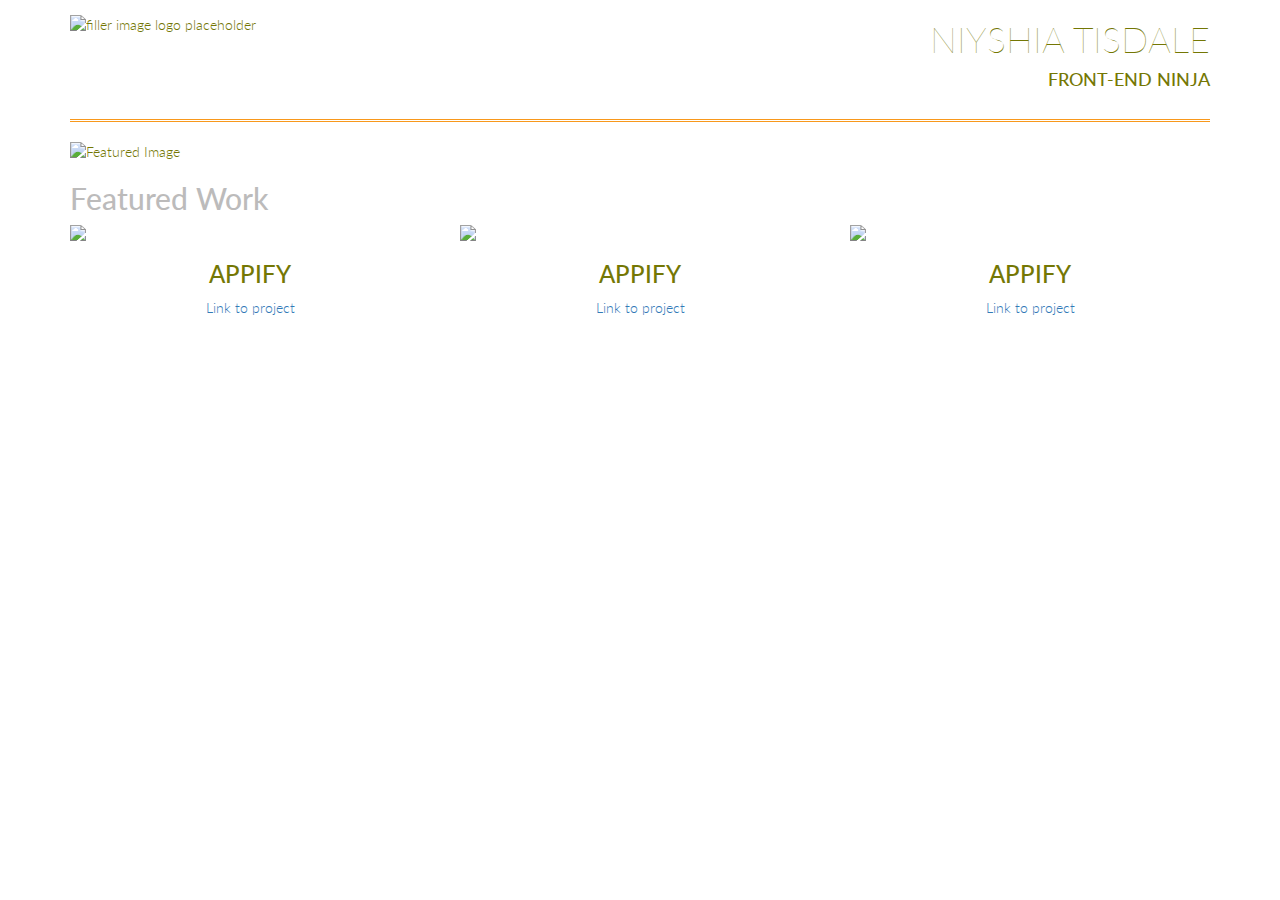
==== portfolio.html @ bf6c5bbf "Project1 File Creation" ====
<!DOCTYPE html>
<html>
<head>
  <meta charset="utf-8">
  <meta name="viewport" content="width=device-width, initial-scale=1.0">
  <title>Project1</title>
  <link href='http://fonts.googleapis.com/css?family=Lato:100,300' rel='stylesheet' type='text/css'>
  <link rel="stylesheet" href="css/bootstrap.min.css">
  <link rel="stylesheet" href="css/style.css">
  <script type="text/javascript" src="js/jquery-2.1.3.min.js"></script>
  <script src="js/bootstrap.min.js"></script>
</head>
<body>
  <div class="container">
    <div class="row">
      <div class="col-md-6">
        <img class="title-logo img-responsive" src="http://fillmurray.com/100/100" alt="filler image logo placeholder">
      </div>
      <div class="col-md-6 text-right text-uppercase">
        <h1 class="text-thin">Niyshia Tisdale</h1>
        <h4>Front-End Ninja</h4>
      </div>
    </div>
     <div class="row">
                <div class="col-md-12">
                    <hr class ="style">
                </div>
      </div>
    <div class="row">
      <div class="col-md-12">
        <img class="img-responsive" src="https://placekitten.com/1140/350" alt="Featured Image">
      </div>
    </div>
    <div class="row">
      <div class="col-md-12">
        <h2 class="text-muted">Featured Work</h2>
      </div>
    </div>
    <div class="row text-center">
        <div class="col-md-4">
          <img class="img-responsive" src="http://placekitten.com/555/300">
          <h3 class="text-uppercase">Appify</h3>
            <p>
              <a href="http://github.com">Link to project</a>
            </p>
        </div>
        <div class="col-md-4">
          <img class="img-responsive" src="http://placekitten.com/555/300">
          <h3 class="text-uppercase">Appify</h3>
            <p>
              <a href="http://github.com">Link to project</a>
            </p>
      </div>
      <div class="col-md-4">
        <img class="img-responsive" src="http://fillmurray.com/555/300" data-toggle="modal" data-target="#project1">
        <h3 class="text-uppercase">Appify</h3>
            <p>
              <a href="http://github.com">Link to project</a>
            </p>
      </div>
    </div>
</div>
<!-- Modal -->
<div class="modal fade" id="project1" tabindex="-1" role="dialog" aria-labelledby="myModalLabel" aria-hidden="true">
  <div class="modal-dialog">
    <div class="modal-content">
      <div class="modal-header">
        <h4 class="modal-title" id="myModalLabel">Favorite App Page</h4>
      </div>
      <div class="modal-body">
        <img class="title-logo img-responsive" src="http://fillmurray.com/100/100">
        <p>This was my first project in this class. I learned a lot about HTML and CSS. Lorem ipsum dolor sit amet, consectetur adipiscing elit. Suspendisse tristique, nibh et egestas consequat, metus justo vehicula risus, a sagittis nisi massa ac sapien. Proin et porttitor lacus, eu dignissim purus. Ut non porta dui. Maecenas id fermentum erat. Nunc ultricies aliquet est vitae fringilla. Nam ultrices est at diam porta rhoncus. Duis eu tortor erat. Morbi eleifend ligula ac ex auctor, vitae lobortis neque lacinia. Maecenas molestie consectetur purus, sit amet pulvinar massa. Aenean vel justo in nibh pulvinar hendrerit.</p>

     </div>
      <div class="modal-footer">
        <button type="button" class="btn btn-default" data-dismiss="modal">Close</button>
      </div>
    </div>
  </div>
</div>

</body>
</html>
---- css/style.css ----
body{
  font-family: 'Lato', sans-serif;
  color: #747704;
  font-weight: 300;
}

.text-muted{
  color: #BCBBBB;

}

.text-thin{

  font-weight: 100;
}

.title-super {
  font-size: 60px;
}

.title-logo {

  margin-top: 15px;

}


hr.style{

  border-top: 3px double #F8981C;


}
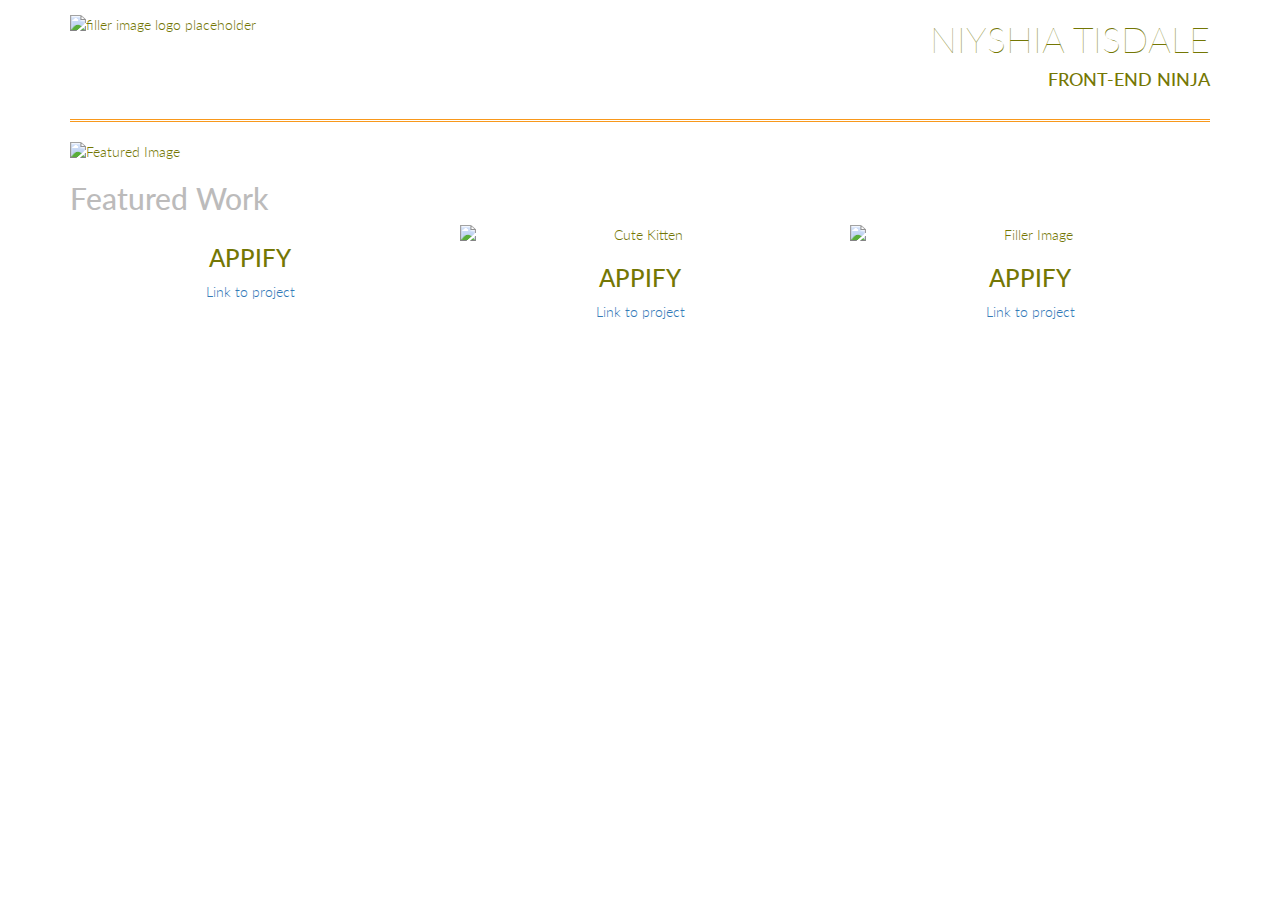
==== commit 98cfbb77: "Added alt attributes to all images" ====
--- a/portfolio.html
+++ b/portfolio.html
@@ -38,21 +38,20 @@
     </div>
     <div class="row text-center">
         <div class="col-md-4">
-          <img class="img-responsive" src="http://placekitten.com/555/300">
           <h3 class="text-uppercase">Appify</h3>
             <p>
               <a href="http://github.com">Link to project</a>
             </p>
         </div>
         <div class="col-md-4">
-          <img class="img-responsive" src="http://placekitten.com/555/300">
+          <img class="img-responsive" src="http://placekitten.com/555/300" alt="Cute Kitten">
           <h3 class="text-uppercase">Appify</h3>
             <p>
               <a href="http://github.com">Link to project</a>
             </p>
       </div>
       <div class="col-md-4">
-        <img class="img-responsive" src="http://fillmurray.com/555/300" data-toggle="modal" data-target="#project1">
+        <img class="img-responsive" src="http://fillmurray.com/555/300" data-toggle="modal" data-target="#project1" alt="Filler Image">
         <h3 class="text-uppercase">Appify</h3>
             <p>
               <a href="http://github.com">Link to project</a>
@@ -68,7 +67,7 @@
         <h4 class="modal-title" id="myModalLabel">Favorite App Page</h4>
       </div>
       <div class="modal-body">
-        <img class="title-logo img-responsive" src="http://fillmurray.com/100/100">
+        <img class="title-logo img-responsive" src="http://fillmurray.com/100/100" alt="Filler Image2">
         <p>This was my first project in this class. I learned a lot about HTML and CSS. Lorem ipsum dolor sit amet, consectetur adipiscing elit. Suspendisse tristique, nibh et egestas consequat, metus justo vehicula risus, a sagittis nisi massa ac sapien. Proin et porttitor lacus, eu dignissim purus. Ut non porta dui. Maecenas id fermentum erat. Nunc ultricies aliquet est vitae fringilla. Nam ultrices est at diam porta rhoncus. Duis eu tortor erat. Morbi eleifend ligula ac ex auctor, vitae lobortis neque lacinia. Maecenas molestie consectetur purus, sit amet pulvinar massa. Aenean vel justo in nibh pulvinar hendrerit.</p>
 
      </div>
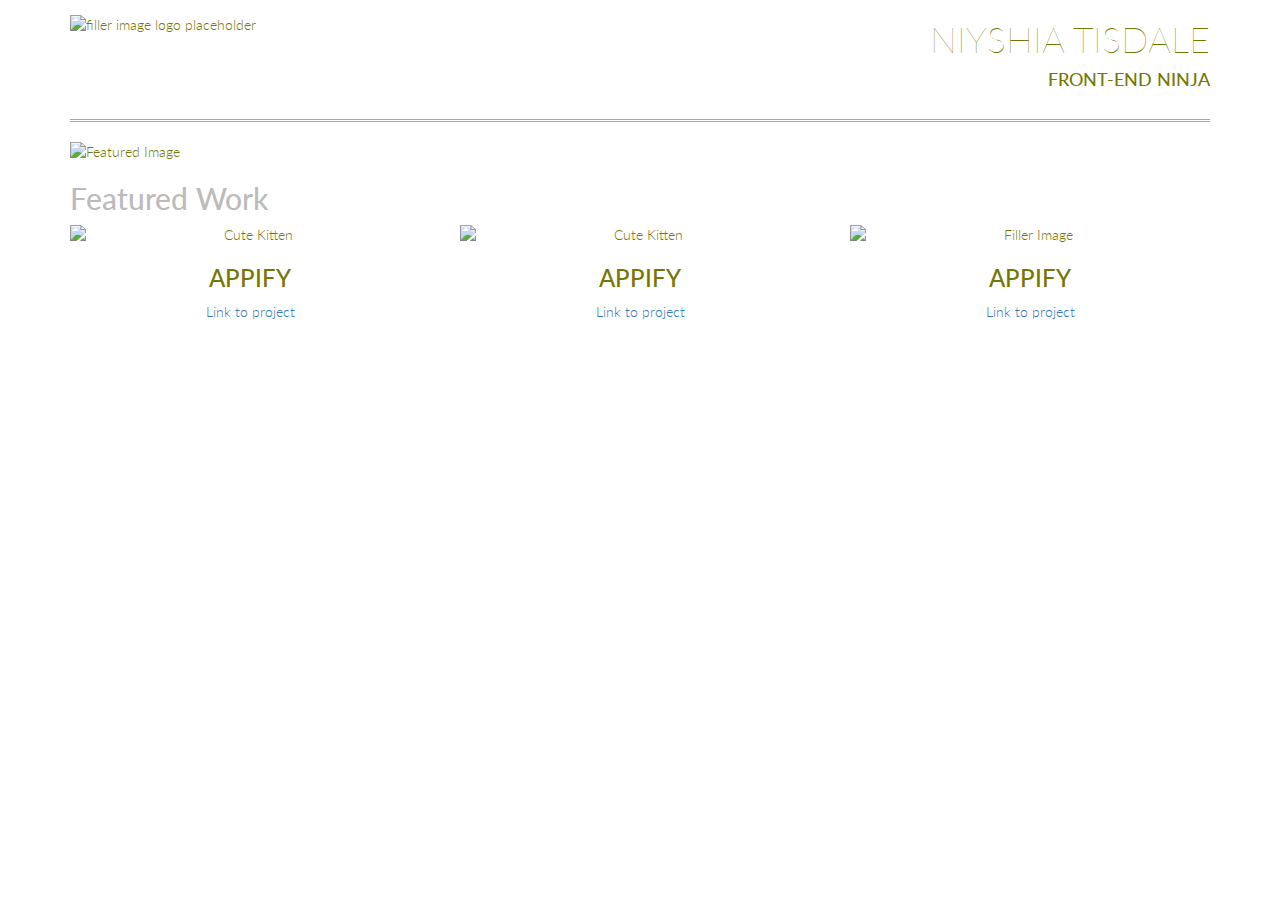
==== commit 4a5d76fe: "Added alt attribute line 41" ====
--- a/portfolio.html
+++ b/portfolio.html
@@ -38,6 +38,7 @@
     </div>
     <div class="row text-center">
         <div class="col-md-4">
+          <img class="img-responsive" src="http://placekitten.com/555/300" alt="Cute Kitten">
           <h3 class="text-uppercase">Appify</h3>
             <p>
               <a href="http://github.com">Link to project</a>
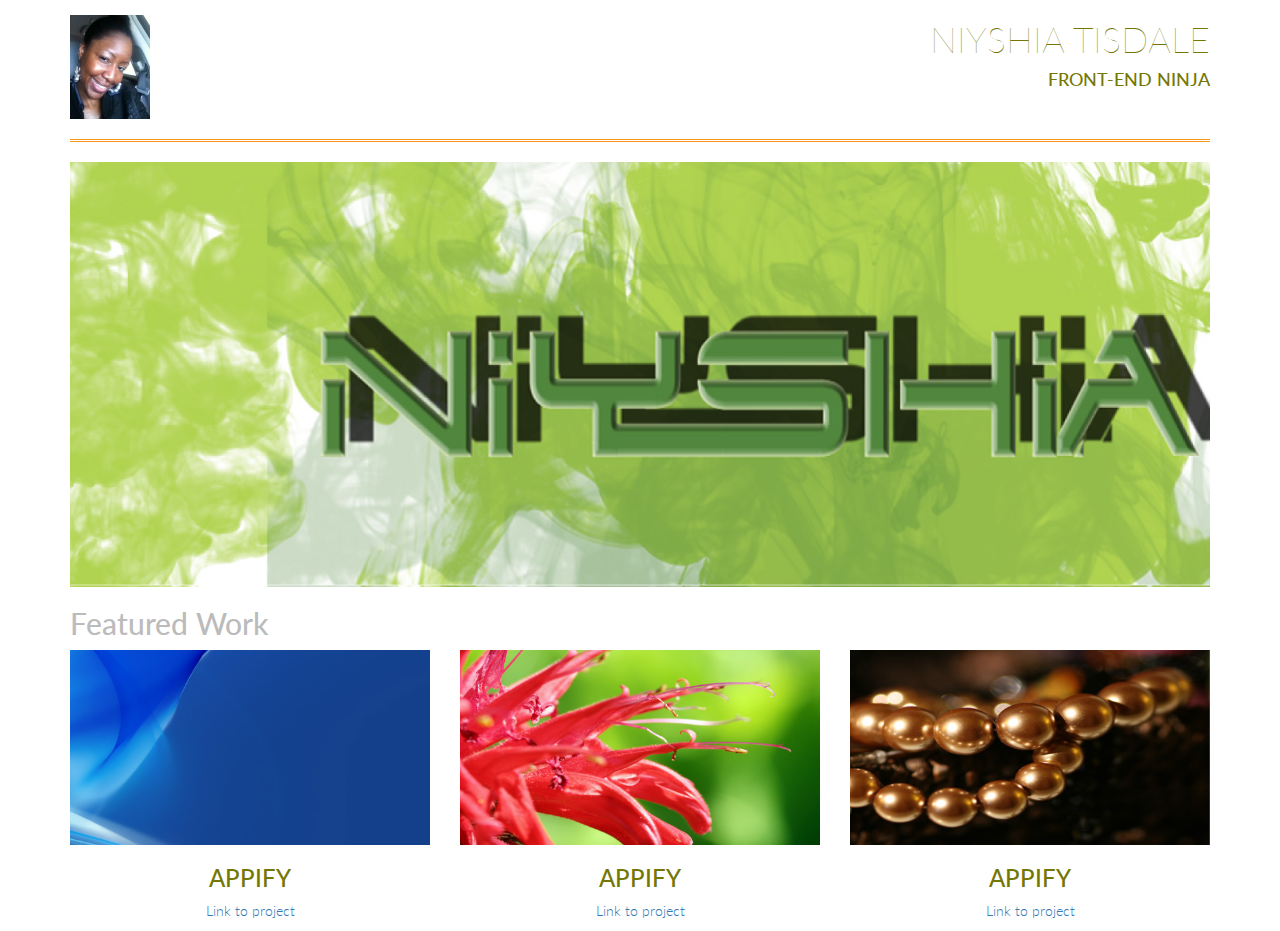
==== commit b73e90b2: "Replaced filler images with personal images." ====
--- a/portfolio.html
+++ b/portfolio.html
@@ -1,34 +1,38 @@
 <!DOCTYPE html>
 <html>
+
 <head>
-  <meta charset="utf-8">
-  <meta name="viewport" content="width=device-width, initial-scale=1.0">
-  <title>Project1</title>
-  <link href='http://fonts.googleapis.com/css?family=Lato:100,300' rel='stylesheet' type='text/css'>
-  <link rel="stylesheet" href="css/bootstrap.min.css">
-  <link rel="stylesheet" href="css/style.css">
-  <script type="text/javascript" src="js/jquery-2.1.3.min.js"></script>
-  <script src="js/bootstrap.min.js"></script>
+    <meta charset="utf-8">
+    <meta name="viewport" content="width=device-width, initial-scale=1.0">
+    <title>Project1</title>
+    <link href='http://fonts.googleapis.com/css?family=Lato:100,300' rel='stylesheet' type='text/css'>
+    <link rel="stylesheet" href="css/bootstrap.min.css">
+    <link rel="stylesheet" href="css/style.css">
+    <script type="text/javascript" src="js/jquery-2.1.3.min.js"></script>
+    <script src="js/bootstrap.min.js"></script>
 </head>
+
 <body>
+
   <div class="container">
     <div class="row">
       <div class="col-md-6">
-        <img class="title-logo img-responsive" src="http://fillmurray.com/100/100" alt="filler image logo placeholder">
+        <img class="title-logo img-responsive" src="images/pf_1.jpg" alt="Niysia Tisdale">
       </div>
+
       <div class="col-md-6 text-right text-uppercase">
         <h1 class="text-thin">Niyshia Tisdale</h1>
         <h4>Front-End Ninja</h4>
-      </div>
+    </div>
     </div>
      <div class="row">
-                <div class="col-md-12">
-                    <hr class ="style">
-                </div>
+        <div class="col-md-12">
+          <hr class ="style">
+        </div>
       </div>
     <div class="row">
       <div class="col-md-12">
-        <img class="img-responsive" src="https://placekitten.com/1140/350" alt="Featured Image">
+        <img class="img-responsive" src="images/hero.jpg" alt="Featured Image">
       </div>
     </div>
     <div class="row">
@@ -38,41 +42,41 @@
     </div>
     <div class="row text-center">
         <div class="col-md-4">
-          <img class="img-responsive" src="http://placekitten.com/555/300" alt="Cute Kitten">
+          <img class="img-responsive" src="images/elegantfractul.jpg" alt="Graphic Art Image">
           <h3 class="text-uppercase">Appify</h3>
-            <p>
+          <p>
               <a href="http://github.com">Link to project</a>
             </p>
         </div>
         <div class="col-md-4">
-          <img class="img-responsive" src="http://placekitten.com/555/300" alt="Cute Kitten">
+          <img class="img-responsive" src="images/redflower.jpg" alt="Exotic Red Flower">
           <h3 class="text-uppercase">Appify</h3>
-            <p>
-              <a href="http://github.com">Link to project</a>
-            </p>
-      </div>
+          <p>
+             <a href="http://github.com">Link to project</a>
+          </p>
+        </div>
       <div class="col-md-4">
-        <img class="img-responsive" src="http://fillmurray.com/555/300" data-toggle="modal" data-target="#project1" alt="Filler Image">
+        <img class="img-responsive" src="images/pearls.jpg" data-toggle="modal" data-target="#project1" alt="Pearls">
         <h3 class="text-uppercase">Appify</h3>
-            <p>
-              <a href="http://github.com">Link to project</a>
-            </p>
+        <p>
+          <a href="http://github.com">Link to project</a>
+        </p>
       </div>
     </div>
 </div>
 <!-- Modal -->
 <div class="modal fade" id="project1" tabindex="-1" role="dialog" aria-labelledby="myModalLabel" aria-hidden="true">
   <div class="modal-dialog">
-    <div class="modal-content">
-      <div class="modal-header">
-        <h4 class="modal-title" id="myModalLabel">Favorite App Page</h4>
-      </div>
-      <div class="modal-body">
-        <img class="title-logo img-responsive" src="http://fillmurray.com/100/100" alt="Filler Image2">
-        <p>This was my first project in this class. I learned a lot about HTML and CSS. Lorem ipsum dolor sit amet, consectetur adipiscing elit. Suspendisse tristique, nibh et egestas consequat, metus justo vehicula risus, a sagittis nisi massa ac sapien. Proin et porttitor lacus, eu dignissim purus. Ut non porta dui. Maecenas id fermentum erat. Nunc ultricies aliquet est vitae fringilla. Nam ultrices est at diam porta rhoncus. Duis eu tortor erat. Morbi eleifend ligula ac ex auctor, vitae lobortis neque lacinia. Maecenas molestie consectetur purus, sit amet pulvinar massa. Aenean vel justo in nibh pulvinar hendrerit.</p>
-
-     </div>
-      <div class="modal-footer">
+  <div class="modal-content">
+  <div class="modal-header">
+    <h4 class="modal-title" id="myModalLabel">Favorite App Page</h4>
+  </div>
+  <div class="modal-body">
+    <img class="title-logo img-responsive" src="images/pearls.jpg" alt="Pearls" width=100 height= 100>
+    <p>This was my first project in this class. I learned a lot about HTML and CSS. Lorem ipsum dolor sit amet, consectetur adipiscing elit. Suspendisse tristique, nibh et egestas consequat, metus justo vehicula risus, a sagittis nisi massa ac sapien. Proin et porttitor lacus, eu dignissim purus. Ut non porta dui. Maecenas id fermentum erat. Nunc ultricies aliquet est vitae fringilla. Nam ultrices est at diam porta rhoncus. Duis eu tortor erat. Morbi eleifend ligula ac ex auctor, vitae lobortis neque lacinia. Maecenas molestie consectetur purus, sit amet pulvinar massa. Aenean vel justo in nibh pulvinar hendrerit.
+    </p>
+  </div>
+    <div class="modal-footer">
         <button type="button" class="btn btn-default" data-dismiss="modal">Close</button>
       </div>
     </div>
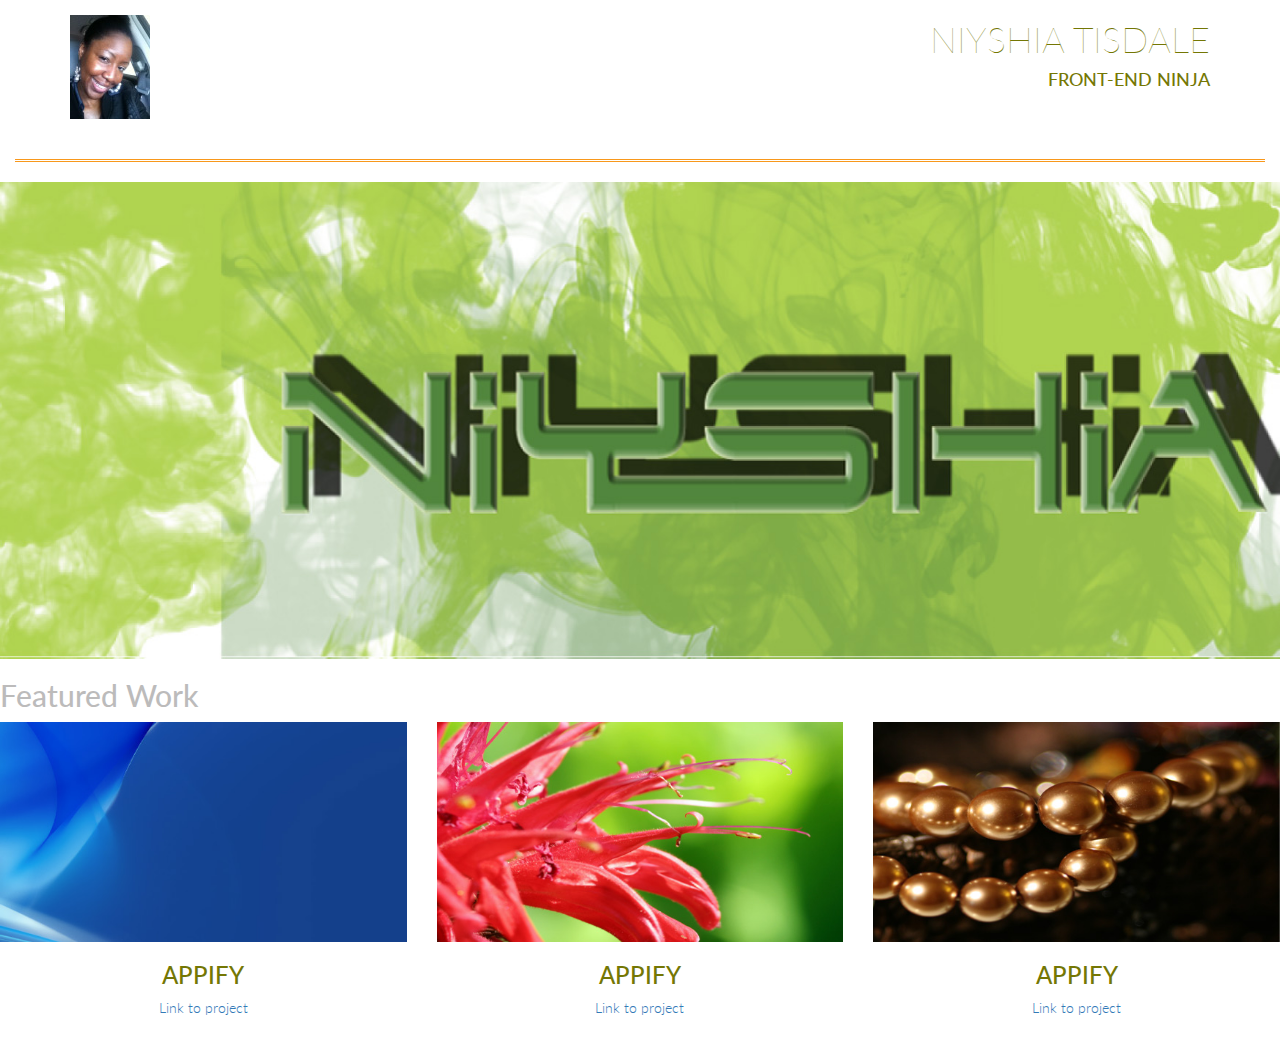
==== commit 9970b32a: "Replaced out <div> tags with HTML5 semantics" ====
--- a/portfolio.html
+++ b/portfolio.html
@@ -1,7 +1,8 @@
 <!DOCTYPE html>
+
 <html>
 
-<head>
+  <head>
     <meta charset="utf-8">
     <meta name="viewport" content="width=device-width, initial-scale=1.0">
     <title>Project1</title>
@@ -10,78 +11,116 @@
     <link rel="stylesheet" href="css/style.css">
     <script type="text/javascript" src="js/jquery-2.1.3.min.js"></script>
     <script src="js/bootstrap.min.js"></script>
-</head>
+  </head>
 
-<body>
+  <body>
 
-  <div class="container">
-    <div class="row">
-      <div class="col-md-6">
-        <img class="title-logo img-responsive" src="images/pf_1.jpg" alt="Niysia Tisdale">
-      </div>
+    <header class="container">
 
-      <div class="col-md-6 text-right text-uppercase">
-        <h1 class="text-thin">Niyshia Tisdale</h1>
-        <h4>Front-End Ninja</h4>
-    </div>
-    </div>
-     <div class="row">
+      <div class="row">
+
+        <div class="col-md-6">
+          <img class="title-logo img-responsive" src="images/pf_1.jpg" alt="Niysia Tisdale">
+        </div>
+
+        <div class="col-md-6 text-right text-uppercase">
+          <h1 class="text-thin">Niyshia Tisdale</h1>
+          <h4>Front-End Ninja</h4>
+        </div>
+
+      </header>
+
+      <secion class="row">
+
         <div class="col-md-12">
           <hr class ="style">
         </div>
-      </div>
-    <div class="row">
-      <div class="col-md-12">
-        <img class="img-responsive" src="images/hero.jpg" alt="Featured Image">
-      </div>
-    </div>
-    <div class="row">
-      <div class="col-md-12">
-        <h2 class="text-muted">Featured Work</h2>
-      </div>
-    </div>
-    <div class="row text-center">
+
+      </section>
+
+      <section class="row">
+
+        <div class="col-md-12">
+
+          <img class="img-responsive" src="images/hero.jpg" alt="Featured Image">
+
+        </div>
+
+      </section>
+
+      <section class="row">
+
+        <div class="col-md-12">
+
+          <h2 class="text-muted">Featured Work</h2>
+
+        </div>
+
+      </section>
+
+      <section class="row text-center">
+
         <div class="col-md-4">
+
           <img class="img-responsive" src="images/elegantfractul.jpg" alt="Graphic Art Image">
           <h3 class="text-uppercase">Appify</h3>
-          <p>
-              <a href="http://github.com">Link to project</a>
-            </p>
+          <p><a href="http://github.com">Link to project</a></p>
+
         </div>
+
         <div class="col-md-4">
+
           <img class="img-responsive" src="images/redflower.jpg" alt="Exotic Red Flower">
           <h3 class="text-uppercase">Appify</h3>
-          <p>
-             <a href="http://github.com">Link to project</a>
-          </p>
+          <p><a href="http://github.com">Link to project</a></p>
+
         </div>
-      <div class="col-md-4">
-        <img class="img-responsive" src="images/pearls.jpg" data-toggle="modal" data-target="#project1" alt="Pearls">
-        <h3 class="text-uppercase">Appify</h3>
-        <p>
-          <a href="http://github.com">Link to project</a>
-        </p>
+
+        <div class="col-md-4">
+
+          <img class="img-responsive" src="images/pearls.jpg" data-toggle="modal" data-target="#project1" alt="Pearls">
+          <h3 class="text-uppercase">Appify</h3>
+          <p><a href="http://github.com">Link to project</a></p>
+
+        </section>
+
       </div>
+
     </div>
-</div>
-<!-- Modal -->
-<div class="modal fade" id="project1" tabindex="-1" role="dialog" aria-labelledby="myModalLabel" aria-hidden="true">
-  <div class="modal-dialog">
-  <div class="modal-content">
-  <div class="modal-header">
-    <h4 class="modal-title" id="myModalLabel">Favorite App Page</h4>
-  </div>
-  <div class="modal-body">
-    <img class="title-logo img-responsive" src="images/pearls.jpg" alt="Pearls" width=100 height= 100>
-    <p>This was my first project in this class. I learned a lot about HTML and CSS. Lorem ipsum dolor sit amet, consectetur adipiscing elit. Suspendisse tristique, nibh et egestas consequat, metus justo vehicula risus, a sagittis nisi massa ac sapien. Proin et porttitor lacus, eu dignissim purus. Ut non porta dui. Maecenas id fermentum erat. Nunc ultricies aliquet est vitae fringilla. Nam ultrices est at diam porta rhoncus. Duis eu tortor erat. Morbi eleifend ligula ac ex auctor, vitae lobortis neque lacinia. Maecenas molestie consectetur purus, sit amet pulvinar massa. Aenean vel justo in nibh pulvinar hendrerit.
-    </p>
-  </div>
-    <div class="modal-footer">
-        <button type="button" class="btn btn-default" data-dismiss="modal">Close</button>
-      </div>
+
+    <!-- Modal -->
+    <div class="modal fade" id="project1" tabindex="-1" role="dialog" aria-labelledby="myModalLabel" aria-hidden="true">
+
+      <div class="modal-dialog">
+
+        <div class="modal-content">
+
+          <div class="modal-header">
+
+            <h4 class="modal-title" id="myModalLabel">Favorite App Page</h4>
+
+          </div>
+
+          <div class="modal-body">
+
+            <img class="title-logo img-responsive" src="images/pearls.jpg" alt="Pearls" width=100 height= 100>
+            <p>This was my first project in this class. I learned a lot about HTML and CSS. Lorem ipsum dolor sit amet, consectetur adipiscing elit. Suspendisse tristique, nibh et egestas consequat, metus justo vehicula risus, a sagittis nisi massa ac sapien. Proin et porttitor lacus, eu dignissim purus. Ut non porta dui. Maecenas id fermentum erat. Nunc ultricies aliquet est vitae fringilla. Nam ultrices est at diam porta rhoncus. Duis eu tortor erat. Morbi eleifend ligula ac ex auctor, vitae lobortis neque lacinia. Maecenas molestie consectetur purus, sit amet pulvinar massa. Aenean vel justo in nibh pulvinar hendrerit.</p>
+
+          </div>
+
+          <div class="modal-footer">
+
+            <button type="button" class="btn btn-default" data-dismiss="modal">Close</button>
+
+          </div>
+
+          </div>
+
+       </div>
+
     </div>
-  </div>
-</div>
 
-</body>
+  </body>
+
 </html>
+
